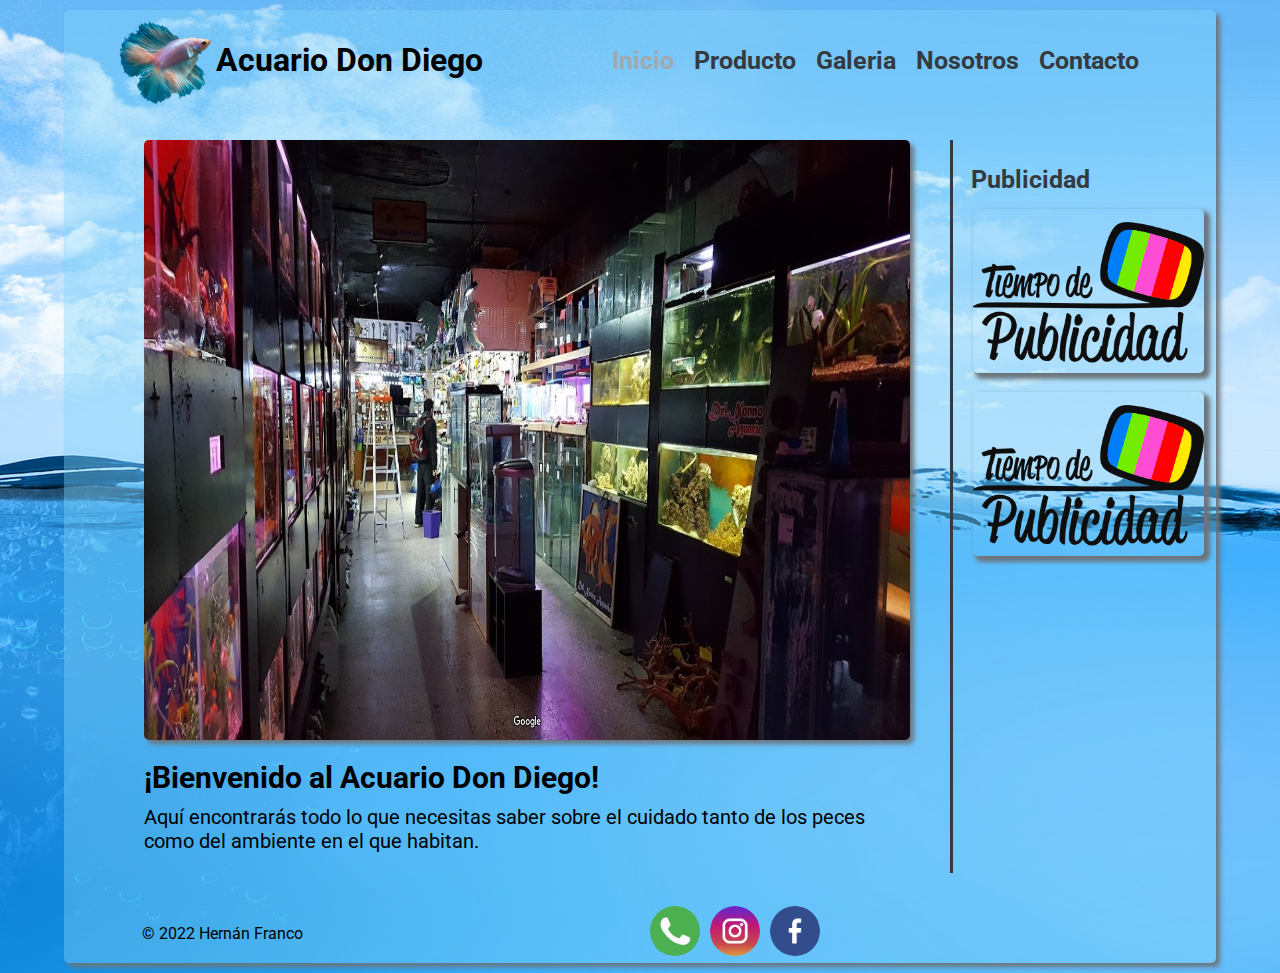
==== index.html @ 00647723 "Proyecto" ====
<!DOCTYPE html>
<html lang="es">
<head>
    <meta charset="UTF-8">
    <meta http-equiv="X-UA-Compatible" content="IE=edge">
    <meta name="viewport" content="width=device-width, initial-scale=1.0">
    <title>Inicio</title>
    <link rel="stylesheet" href="css/style.css">
</head>
<body>
    <div class="contenedor-padre grid">
        <!-- HEADER -->
        <header class="header flexbox">
            <div class="header__logo flexbox">
                <img class="logo__acuario" src="assets/img/Productos/betta/betta-1.png" alt="logo">
                <h1 class="logo__titulo">Acuario Don Diego</h1>
            </div>
            <nav class="header__nav flexbox">
                <ul class="nav__list flexbox">
                    <li class="list__item"><a id="actual" href="#">Inicio</a></li>
                    <li class="list__item"><a href="views/producto.html">Producto</a></li>
                    <li class="list__item"><a href="views/galeria.html">Galeria</a></li>
                    <li class="list__item"><a href="views/nosotros.html">Nosotros</a></li>
                    <li class="list__item"><a href="views/contacto.html">Contacto</a></li>
                </ul>
            </nav>
        </header>
        <!-- MAIN -->
        <main class="main flexbox">
            <section class="main__noticia flexbox">
                <article class="noticia__imagen flexbox">
                    <img src="assets/img/Acuarios/acuario-inicio.jpg" alt="fondo">
                </article>
                <article class="noticia__articulo flexbox">
                    <h3 class="noticia__titulo">¡Bienvenido al Acuario Don Diego!</h3>
                    <p class="noticia__texto">Aquí encontrarás todo lo que necesitas saber sobre el cuidado tanto de los peces como del ambiente en el que habitan.</p>
                </article>
            </section>
            <aside class="aside flexbox">
                <div>
                    <h3 class="aside__publicidad__titulo">Publicidad</h3>
                </div>
                <article class="aside__publicidad__img">
                    <img src="assets/img/Publicidad/publicidad.png" alt="publicidad">
                </article>
                <article class="aside__publicidad__img">
                    <img src="assets/img/Publicidad/publicidad.png" alt="publicidad">
                </article>
            </aside>
        </main>
        <!-- FOOTER -->
        <footer class="footer flexbox">
            <div class="footer__copyright flexbox">
                <p>&copy; 2022 Hernán Franco</p>
            </div>
            <div class="footer__logos flexbox">
                <a href="#" target="__blank"><img class="footer__logos__img" src="assets/img/logos/whatsapp.png" alt="whatsapp"></a>
                <a href="#" target="__blank"><img class="footer__logos__img" src="assets/img/logos/instagram.png" alt="instagram"></a>
                <a href="#" target="__blank"><img class="footer__logos__img" src="assets/img/logos/facebook.png" alt="facebook"></a>
            </div>
        </footer>
    </div>
</body>
</html>
---- css/style.css ----
@import url('https://fonts.googleapis.com/css2?family=Roboto:wght@300&display=swap');
*{
    padding: 0;
    margin: 0;
    font-family: 'Roboto', sans-serif;
}
body{
    background-image: url('../assets/img/Fondo/fondo-agua.jpg');
}
.grid{
    display: grid;
}
.flexbox{
    display: flex;
}
/* Pagina actual */
#actual{
    color: #a2a8ad;
}
.contenedor-padre{
    background-color: rgba(129, 212, 250, 0.4);
    box-shadow: 4px 4px 5px #6c757d;
    width: 90%;
    height: auto;
    margin: 10px auto;
    border-radius: 5px;

    grid-template-areas: 
    "header"
    "main"
    "footer";
    grid-template-columns: auto;
    grid-template-rows: auto auto auto;
}
/* INICIO HEADER */
.header{
    width: 100%;
    height: 100px;
    grid-area: header;

    justify-content: space-around;
    align-items: center;
}
.header__logo{
    align-items: center;
}
.logo__acuario{
    width: 100px;
}
.header__nav{
    width: 50%;
}
.nav__list{
    width: 100%;
    height: 100%;
    align-items: center;
    justify-content: center;
}
.list__item{
    list-style-type: none;
}
.list__item a{
    color: #343a40;
    margin: 10px;
    text-decoration: none;
    font-weight: bold;
    font-size: 25px;
    transition: all 0.5s;
}
.list__item a:hover{
    color: #6c757d;
}
/* FIN HEADER */

/* MAIN GENERAL */
.main{
    width: 100%;
    height: auto;
    margin: 30px 0 0 80px;
    grid-area: main;
}

/* INDEX.HTML */
.main__noticia{
    width: 70%;
    height: auto;
    margin-bottom: 30px;
    border-right: 3px solid #343a40;
    flex-direction: column;
}
.noticia__imagen{
    width: 95%;
}
.noticia__imagen img{
    width: 100%;
    height: 600px;
    border-radius: 5px;
    box-shadow: 4px 4px 5px #6c757d;
}
.noticia__articulo{
    width: 100%;
    margin: 20px 0;
    flex-direction: column;
}
.noticia__articulo .noticia__titulo{
    font-size: 30px;
    margin-bottom: 10px;
}
.noticia__articulo .noticia__texto{
    width: 95%;
    font-size: 20px;
}
/* FIN INDEX.HTML */

/* PRODUCTO.HTML */
.productos{
    width: 70%;
    height: auto;
    border-right: 3px solid #343a40;

    flex-direction: column;
    align-items: center;
}
.sub-menu{
    width: 100%;
    margin: 30px 0 20px 0;
    height: auto;
}
.sub-menu__nav{
    width: 100%;
}
.sub-menu__nav__list{
    list-style-type: none;

}
.sub-menu__nav__list .nav__item{
    list-style-type: none;
    margin-left: 18px;
}
.productos .sub-menu .sub-menu__nav ul li a{
    color: #343a40;
    text-decoration: none;
    font-weight: bold;
    font-size: 20px;
    transition: all 0.5s;
}
.productos .sub-menu .sub-menu__nav ul li a:hover{
    color: #6c757d;
}
.articulos{
    width: 100%;
    flex-wrap: wrap;
}
.producto{
    width: 25%;
    height: 300px;
    margin: 5px 15px;
    padding: 10px;
    background-color: rgba(129, 212, 250, 0.5);
    box-shadow: 2px 2px 4px #6c757d;
    border: 2px solid #4c4f52;
    border-radius: 5px;
    text-align: center;
    display: inline-block;
}
.producto img{
    width: 150px;
    /* border: 2px solid #4c4f52; */
    border-radius: 50%;
    box-shadow: 2px 2px 4px #6c757d;
    transition: all 0.5s;
}
.producto img:hover{
    /* transform: scale(1.5) translate(0%, 10%); */
    transform: scale3d(1.5, 1.5, 0.2);
    position: relative;
}
.productos p{
    font-size: 15px;
    margin-bottom: 15px;
}
/* FIN PRODUCTO.HTML*/

/* GALERIA.HTML */
.galerias{
    width: 70%;
    height: 740px;
    border-right: 3px solid #343a40;
    justify-content: space-around;
    align-items: center;
}
.galerias__articulos{
    width: 48%;
    height: 500px;
    border-radius: 10px;
}
.galerias__articulos button{
    z-index: 100;
    position: absolute;
    margin: 30px 0 0 70px;
}
.galerias__articulos img{
    width: 100%;
    height: 100%;
    position: relative;
    background-size: cover;
    border-radius: 10px;
    box-shadow: 2px 2px 4px #6c757d;
}
.galerias__articulos h3{
    position: absolute;
    z-index: 100;
    margin-left: 12%;
    margin-top: -130px;
    color: rgb(104, 212, 245);
    font-size: 30px;
}
/* FIN GALERIA.HTML*/

/* NOSOTROS.HTML */
.nosotros{
    width: 70%;
    height: auto;
    border-right: 3px solid #343a40;
    margin-bottom: 5px;
    flex-direction: column;
}
.nosotros__articulo--top h2{
    font-size: 30px;
    text-align: center;
    margin-bottom: 15px;
}
.nosotros__articulo--top img{
    width: 98%;
    height: 400px;
    border-radius: 5px;
    box-shadow: 4px 4px 5px #6c757d;
}
.nosotros__articulo--bottom{
    margin-top: 10px;
    align-items: center;
    justify-content: space-between;
}
.nosotros__articulo--bottom p{
    width: 65%;
}
.nosotros__articulo--bottom img{
    margin-right: 25px;
    width: 35%;
    border-radius: 5px;
    box-shadow: 4px 4px 5px #6c757d;
}
/* FIN NOSOTROS.HTML */

/* CONTACTO.HTML */
.formulario{
    width: 70%;
    height: 765px;
    border-right: 3px solid #343a40;
    justify-content: center;
}
.formulario__form{
    background-color: rgba(141, 212, 245, 0.8);
    box-shadow: 4px 4px 8px #6c757d;
    width: 70%;
    height: 700px;
    padding-bottom: 10px;
    border-radius: 5px;
    flex-direction: column;
    justify-content: center;
}
.formulario__form  .input{
    width: 100%;
    padding: 15px;
    flex-direction: column;
    align-items: center;
}
.formulario__form .input label{
    font-size: 20px;
}
.formulario__form .input input{
    width: 60%;
    font-size: 15px;
    margin-top: 10px;
    padding: 15px;
    border: none;
    border-radius: 6px;
}
.formulario__form .input textarea{
    width: 60%;
    padding: 15px;
    border: none;
    border-radius: 4px;
}
.formulario__form input[type="submit"]{
    width: 70%;
    margin-left: 16.5%;
    display: block;
}
/* FIN CONTACTO.HTML*/

/* PUBLICIDAD */
.aside{
    width: 25%;
    flex-direction: column;
}
.aside__publicidad__titulo{
    color: #343a40;
    font-size: 25px;
    font-weight: bold;
    margin: 25px 0 0 18px;
}
.aside__publicidad__img{
    width: 100%;
    margin: 15px 0 0 20px;
}
.aside__publicidad__img img{
    width: 80%;
    border-radius: 5px;
    box-shadow: 4px 4px 4px 2px #6c757d;
}
/* FIN PUBLICIDAD */

/* FOOTER */
.footer{
    width: 100%;
    height: 60px;
    grid-area: footer;
    align-items: center;
}
.footer__copyright{
    height: auto;
    margin-left: 78px;
}
.footer__logos{
    width: 75%;
    height: auto;
    justify-content: center;
}
.footer__logos__img{
    width: 50px;
    margin: 5px;
    border-radius: 24px;
    transition: all 0.5s;
}
.footer__logos__img:hover{
    box-shadow: 2px 2px 10px #343a40;
}
/* FIN FOOTER */

/* Boton sacado de https://cssbuttons.io/detail/cssbuttons-io/stale-rattlesnake-87 */
.btn {
    padding: 1.3em 3em;
    font-size: 12px;
    text-transform: uppercase;
    letter-spacing: 2.5px;
    font-weight: 500;
    color: #000;
    background-color: #fff;
    border: none;
    border-radius: 45px;
    box-shadow: 0px 8px 15px rgba(0, 0, 0, 0.1);
    transition: all 0.3s ease 0s;
    cursor: pointer;
    outline: none;
}
.btn:hover {
    background-color: #2EE59D;
    box-shadow: 0px 15px 20px rgba(46, 229, 157, 0.4);
    color: #fff;
    transform: translateY(-7px);
}
.btn:active {
    transform: translateY(-1px);
}

/***********************************************************************/
/*************************MEDIA QUERIES*********************************/
/***********************************************************************/
@media only screen and (max-width: 1250px){
    .main{
        margin: auto;
        flex-direction: column;
        align-items: center;
    }
    /* Index */
    .main__noticia{
        width: 90%;
        border-right: none;
        border-bottom: 1px solid #343a40;
        align-items: center;
    }
    .noticia__imagen{
        width: 100%;
    }
    .noticia__texto{
        width: 100%;
    }
    /* Productos */
    .sub-menu{
        border-top: 1px solid #343a40;
        width: 50%;
        margin: 20px auto;
        padding-top: 10px;
    }
    .sub-menu__nav__list{
        justify-content: center;
    }
    .productos{
        width: 90%;
        border-right: none;
        border-bottom: 1px solid #343a40;
    }
    .articulos{
        margin-bottom: 10px;
        justify-content: center;
    }
    .producto{
        width: 42%;
    }
    /* Galeria */
    .galerias{
        width: 100%;
        border: none;
        border-bottom: 1px solid #343a40;
        flex-direction: column;
    }
    .galerias__articulos{
        width: 45%;
        margin-bottom: 10px;
    }
    .galerias__articulos img{
        width: 100%;
    }
    /* Nosotros */
    .nosotros{
        border-right: none;
        border-bottom: 1px solid #343a40;
    }
    .nosotros__articulo--bottom{
        margin-bottom: 10px;
    }
    /* Contacto */
    .formulario{
        width: 100%;
        border-right: 0;
        border-bottom: 1px solid #343a40;    
    }
    .formulario__form{
        width: 80%;
    }
    .formulario__form .input{
        width: 100%;
    }
    /* Aside */
    .aside{
        width: 100%;
        margin-bottom: 10px;
        flex-direction: row;
        justify-content: center;
    }
    .aside__publicidad__titulo{
        display: none;
    }
    .aside__publicidad__img{
        width: 25%;
    }
    .aside__publicidad__img img{
        width: 100%;
    }
    /* Footer */
    .footer{
        margin-top: 10px;
        flex-direction: row;
        align-items: center;
    }
    .footer__copyright{
        margin: 0;
        width: 50%;
    }
    .footer__copyright p{
        margin: auto;
    }
    .footer__logos{
        width: 50%;
    }
}
@media only screen and (max-width: 1050px){
    /* Header */
    .header{
        flex-direction: column;
        margin-bottom: 40px;
    }
    .header__nav{
        width: 100%;
    }
    /* Index */
    .noticia__imagen img{
        height: 500px;
    }
    /* Nosotros */
    .nosotros__articulo--top img{
        width: 100%;
    }
    .nosotros__articulo--bottom p{
        width: 100%;
    }
    .nosotros__articulo--bottom img{
        display: none;
    }
}
@media only screen and (max-width: 831px){
    /* Productos */
    .sub-menu{
        width: 70%;
    }
    .producto{
        width: 70%;
    }
}
@media only screen and (max-width: 750px){
    /* Index */
    .main__noticia{
        border: none;
    }
    .noticia__imagen img{
        height: 400px;
    }
    /* Productos */
    .productos{
        border: none;
    }
    .producto{
        width: 70%;
    }
    /* Galeria */
    .galerias{
        border: none;
    }
    .galerias__articulos {
        width: 90%;
    }
    /* Nosotros */
    .nosotros{
        border: none;
    }
    /* Contacto */
    .formulario{
        border: none;
    }
    .formulario__form{
        width: 90%;
    }
    .formulario__form .input input{
        width: 70%;
    }
    .formulario__form input[type="submit"]{
        width: 77%;
    }
    /* Aside */
    .aside{
        display: none;
    }
}
@media only screen and (max-width: 615px){
    /* Contenedor padre */
    .contenedor-padre{
        width: 100%;
        background-color: none;
        box-shadow: none;
    }
    /* Index */
    .noticia__imagen img{
        height: 350px;
    }
}
@media only screen and (max-width: 545px){
    /* Header*/
    .header{
        margin-top: 60px;
        margin-bottom: 100px;
    }
    .nav__list{
        flex-direction: column;
    }
    .list__item{
        width: 90%;
        border: 1px solid black;
    }
    .nav__item a{
        margin: 5px auto;
    }
    /* Productos */
    .sub-menu{
        width: 90%;
    }
}
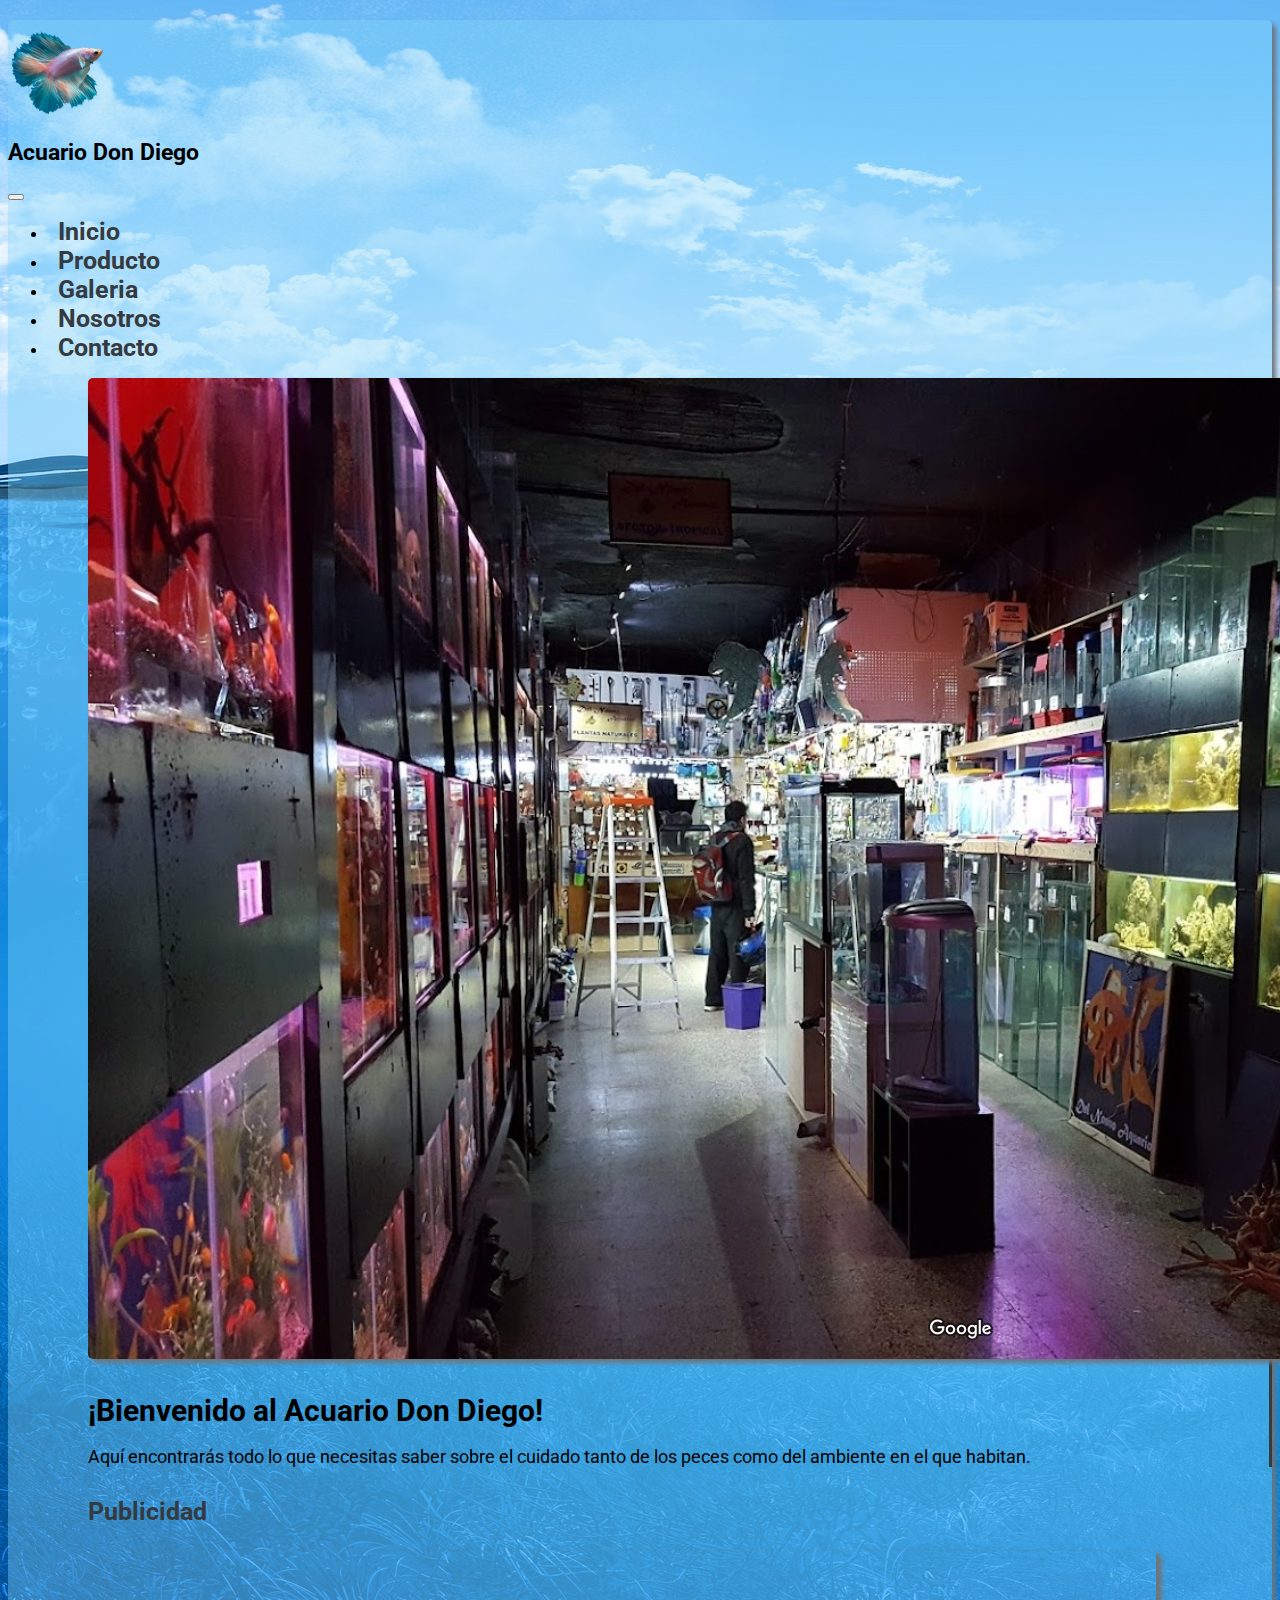
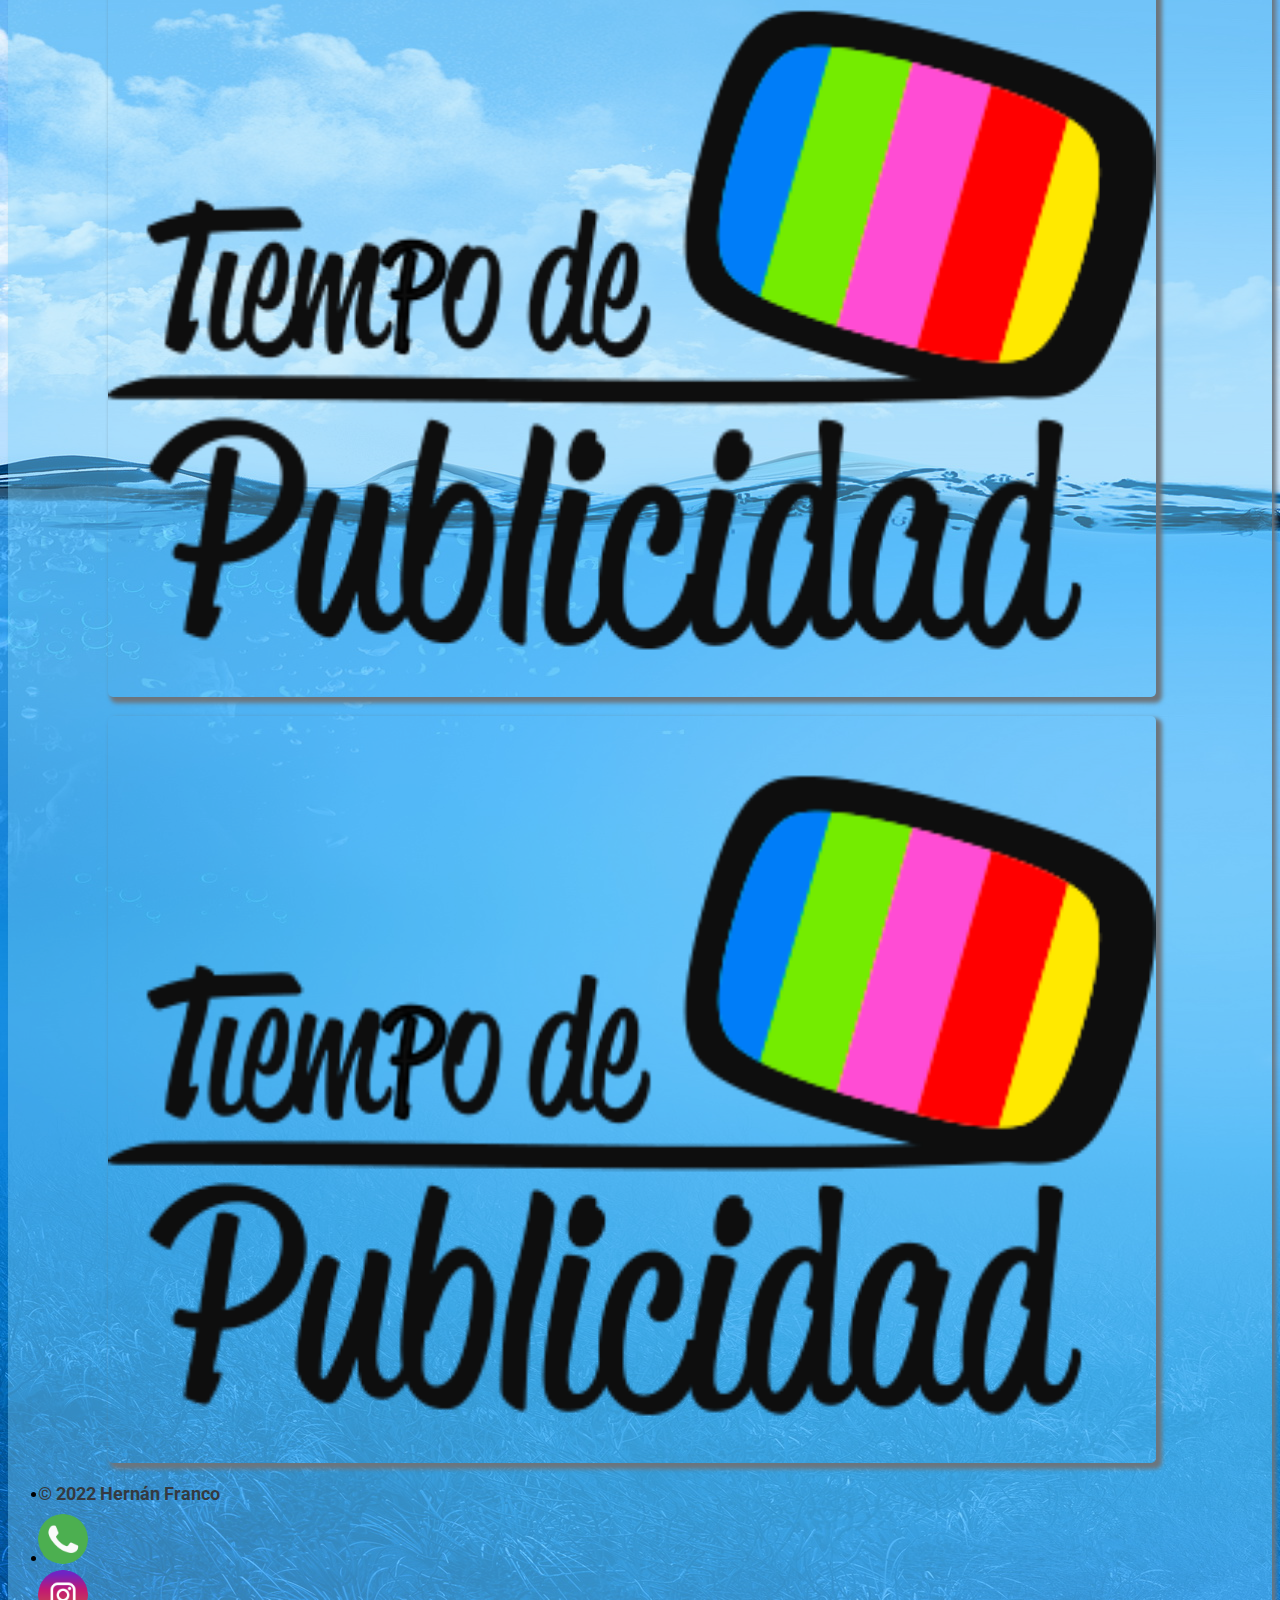
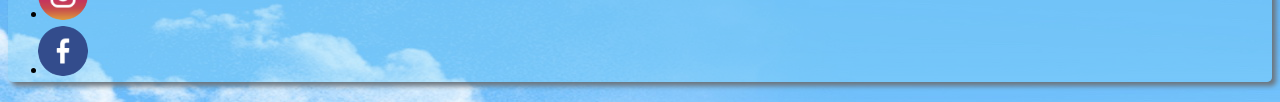
==== commit e81ba101: "Desafio Bootstrap" ====
--- a/index.html
+++ b/index.html
@@ -5,60 +5,94 @@
     <meta http-equiv="X-UA-Compatible" content="IE=edge">
     <meta name="viewport" content="width=device-width, initial-scale=1.0">
     <title>Inicio</title>
+    <link href="https://cdn.jsdelivr.net/npm/bootstrap@5.1.3/dist/css/bootstrap.min.css" rel="stylesheet" integrity="sha384-1BmE4kWBq78iYhFldvKuhfTAU6auU8tT94WrHftjDbrCEXSU1oBoqyl2QvZ6jIW3" crossorigin="anonymous">
     <link rel="stylesheet" href="css/style.css">
 </head>
 <body>
-    <div class="contenedor-padre grid">
+    <div class="container-xl">
         <!-- HEADER -->
-        <header class="header flexbox">
-            <div class="header__logo flexbox">
-                <img class="logo__acuario" src="assets/img/Productos/betta/betta-1.png" alt="logo">
-                <h1 class="logo__titulo">Acuario Don Diego</h1>
+        <header class="row">
+            <div class="col-lg-12">
+                <nav class="navbar navbar-expand-lg navbar-light">
+                    <div class="container-fluid">
+                        <img class="header__logo" src="assets/img/Productos/betta/betta-1.png" alt="logo">
+                        <h1 class="header__titulo">Acuario Don Diego</h1>
+                      <button class="navbar-toggler" type="button" data-bs-toggle="collapse" data-bs-target="#navbarNav" aria-controls="navbarNav" aria-expanded="false" aria-label="Toggle navigation">
+                        <span class="navbar-toggler-icon"></span>
+                      </button>
+                      <div class="header__menu collapse navbar-collapse" id="navbarNav">
+                        <ul class="navbar-nav">
+                          <li class="nav-item">
+                            <a class="nav-link active" aria-current="page" href="index.html">Inicio</a>
+                          </li>
+                          <li class="nav-item">
+                            <a class="nav-link" href="views/producto.html">Producto</a>
+                          </li>
+                          <li class="nav-item">
+                            <a class="nav-link" href="#">Galeria</a>
+                          </li>
+                          <li class="nav-item">
+                            <a class="nav-link" href="#">Nosotros</a>
+                          </li>
+                          <li class="nav-item">
+                            <a class="nav-link" href="#">Contacto</a>
+                          </li>
+                        </ul>
+                      </div>
+                    </div>
+                </nav>
             </div>
-            <nav class="header__nav flexbox">
-                <ul class="nav__list flexbox">
-                    <li class="list__item"><a id="actual" href="#">Inicio</a></li>
-                    <li class="list__item"><a href="views/producto.html">Producto</a></li>
-                    <li class="list__item"><a href="views/galeria.html">Galeria</a></li>
-                    <li class="list__item"><a href="views/nosotros.html">Nosotros</a></li>
-                    <li class="list__item"><a href="views/contacto.html">Contacto</a></li>
-                </ul>
-            </nav>
         </header>
-        <!-- MAIN -->
-        <main class="main flexbox">
-            <section class="main__noticia flexbox">
-                <article class="noticia__imagen flexbox">
-                    <img src="assets/img/Acuarios/acuario-inicio.jpg" alt="fondo">
-                </article>
-                <article class="noticia__articulo flexbox">
-                    <h3 class="noticia__titulo">¡Bienvenido al Acuario Don Diego!</h3>
-                    <p class="noticia__texto">Aquí encontrarás todo lo que necesitas saber sobre el cuidado tanto de los peces como del ambiente en el que habitan.</p>
-                </article>
-            </section>
-            <aside class="aside flexbox">
-                <div>
-                    <h3 class="aside__publicidad__titulo">Publicidad</h3>
-                </div>
-                <article class="aside__publicidad__img">
-                    <img src="assets/img/Publicidad/publicidad.png" alt="publicidad">
-                </article>
-                <article class="aside__publicidad__img">
-                    <img src="assets/img/Publicidad/publicidad.png" alt="publicidad">
-                </article>
-            </aside>
+        <main class="main row">
+            <div class="col-lg-8">
+                <section class="main__noticia flexbox">
+                    <article class="noticia__imagen flexbox">
+                        <img class="img-fluid" src="assets/img/Acuarios/acuario-inicio.jpg" alt="fondo">
+                    </article>
+                    <article class="noticia__articulo flexbox">
+                        <h3 class="noticia__titulo">¡Bienvenido al Acuario Don Diego!</h3>
+                        <p class="noticia__texto">Aquí encontrarás todo lo que necesitas saber sobre el cuidado tanto de los peces como del ambiente en el que habitan.</p>
+                    </article>
+                </section>
+            </div>
+            <div class="col-lg-4">
+                <aside class="aside">
+                    <div>
+                        <h3 class="aside__publicidad__titulo">Publicidad</h3>
+                    </div>
+                    <article class="aside__publicidad__img">
+                        <img class="img-fluid" src="assets/img/Publicidad/publicidad.png" alt="publicidad">
+                    </article>
+                    <article class="aside__publicidad__img">
+                        <img class="img-fluid" src="assets/img/Publicidad/publicidad.png" alt="publicidad">
+                    </article>
+                </aside>
+            </div>
         </main>
         <!-- FOOTER -->
-        <footer class="footer flexbox">
-            <div class="footer__copyright flexbox">
-                <p>&copy; 2022 Hernán Franco</p>
-            </div>
-            <div class="footer__logos flexbox">
-                <a href="#" target="__blank"><img class="footer__logos__img" src="assets/img/logos/whatsapp.png" alt="whatsapp"></a>
-                <a href="#" target="__blank"><img class="footer__logos__img" src="assets/img/logos/instagram.png" alt="instagram"></a>
-                <a href="#" target="__blank"><img class="footer__logos__img" src="assets/img/logos/facebook.png" alt="facebook"></a>
-            </div>
+        <footer class="footer row">
+            <ul class="nav justify-content-center align-items-center">
+                <li class="footer__texto nav-item">
+                    <p class="nav-link">&copy; 2022 Hernán Franco</p>
+                </li>
+                <li class="nav-item">
+                    <a href="#" target="__blank" class="footer__logo nav-link">
+                        <img class="footer__logos__img" src="assets/img/logos/whatsapp.png" alt="whatsapp">
+                    </a>
+                </li>
+                <li class="nav-item">
+                    <a href="#" target="__blank" class="footer__logo nav-link">
+                        <img class="footer__logos__img" src="assets/img/logos/instagram.png" alt="instagram">
+                    </a>
+                </li>
+                <li class="nav-item">
+                    <a href="#" target="__blank" class="footer__logo nav-link">
+                        <img class="footer__logos__img" src="assets/img/logos/facebook.png" alt="facebook">
+                    </a>
+                </li>
+            </ul>
         </footer>
     </div>
+    <script src="https://cdn.jsdelivr.net/npm/bootstrap@5.1.3/dist/js/bootstrap.bundle.min.js" integrity="sha384-ka7Sk0Gln4gmtz2MlQnikT1wXgYsOg+OMhuP+IlRH9sENBO0LRn5q+8nbTov4+1p" crossorigin="anonymous"></script>
 </body>
 </html>--- a/css/style.css
+++ b/css/style.css
@@ -1,65 +1,28 @@
 @import url('https://fonts.googleapis.com/css2?family=Roboto:wght@300&display=swap');
+
 *{
-    padding: 0;
-    margin: 0;
     font-family: 'Roboto', sans-serif;
 }
 body{
     background-image: url('../assets/img/Fondo/fondo-agua.jpg');
 }
-.grid{
-    display: grid;
-}
-.flexbox{
-    display: flex;
-}
-/* Pagina actual */
-#actual{
-    color: #a2a8ad;
-}
-.contenedor-padre{
+.container-xl{
     background-color: rgba(129, 212, 250, 0.4);
     box-shadow: 4px 4px 5px #6c757d;
-    width: 90%;
-    height: auto;
-    margin: 10px auto;
     border-radius: 5px;
-
-    grid-template-areas: 
-    "header"
-    "main"
-    "footer";
-    grid-template-columns: auto;
-    grid-template-rows: auto auto auto;
+    margin: 20px auto;
 }
-/* INICIO HEADER */
-.header{
-    width: 100%;
-    height: 100px;
-    grid-area: header;
-
-    justify-content: space-around;
-    align-items: center;
-}
+/*HEADER*/
 .header__logo{
-    align-items: center;
-}
-.logo__acuario{
     width: 100px;
 }
-.header__nav{
-    width: 50%;
+.header__titulo{
+    font-size: 23px;
 }
-.nav__list{
-    width: 100%;
-    height: 100%;
-    align-items: center;
-    justify-content: center;
+.header__menu{
+    justify-content: flex-end;
 }
-.list__item{
-    list-style-type: none;
-}
-.list__item a{
+.nav-item .nav-link{
     color: #343a40;
     margin: 10px;
     text-decoration: none;
@@ -67,531 +30,154 @@
     font-size: 25px;
     transition: all 0.5s;
 }
-.list__item a:hover{
+.nav-item .nav-link:hover{
     color: #6c757d;
 }
-/* FIN HEADER */
-
-/* MAIN GENERAL */
+/*MAIN*/
 .main{
-    width: 100%;
-    height: auto;
-    margin: 30px 0 0 80px;
-    grid-area: main;
+    margin: 0 0 0 80px;
+    min-height: 706px;
 }
-
-/* INDEX.HTML */
+/*INDEX*/
 .main__noticia{
-    width: 70%;
-    height: auto;
     margin-bottom: 30px;
+    padding-right: 10px;
     border-right: 3px solid #343a40;
-    flex-direction: column;
-}
-.noticia__imagen{
-    width: 95%;
 }
 .noticia__imagen img{
-    width: 100%;
-    height: 600px;
     border-radius: 5px;
     box-shadow: 4px 4px 5px #6c757d;
 }
 .noticia__articulo{
-    width: 100%;
     margin: 20px 0;
-    flex-direction: column;
 }
 .noticia__articulo .noticia__titulo{
     font-size: 30px;
     margin-bottom: 10px;
 }
 .noticia__articulo .noticia__texto{
-    width: 95%;
-    font-size: 20px;
+    font-size: 18px;
 }
-/* FIN INDEX.HTML */
-
-/* PRODUCTO.HTML */
-.productos{
-    width: 70%;
-    height: auto;
-    border-right: 3px solid #343a40;
-
-    flex-direction: column;
-    align-items: center;
-}
-.sub-menu{
-    width: 100%;
-    margin: 30px 0 20px 0;
-    height: auto;
-}
-.sub-menu__nav{
-    width: 100%;
-}
-.sub-menu__nav__list{
-    list-style-type: none;
-
-}
-.sub-menu__nav__list .nav__item{
-    list-style-type: none;
-    margin-left: 18px;
-}
-.productos .sub-menu .sub-menu__nav ul li a{
-    color: #343a40;
-    text-decoration: none;
-    font-weight: bold;
-    font-size: 20px;
-    transition: all 0.5s;
-}
-.productos .sub-menu .sub-menu__nav ul li a:hover{
-    color: #6c757d;
-}
-.articulos{
-    width: 100%;
-    flex-wrap: wrap;
-}
-.producto{
-    width: 25%;
-    height: 300px;
-    margin: 5px 15px;
-    padding: 10px;
-    background-color: rgba(129, 212, 250, 0.5);
-    box-shadow: 2px 2px 4px #6c757d;
-    border: 2px solid #4c4f52;
-    border-radius: 5px;
-    text-align: center;
-    display: inline-block;
-}
-.producto img{
-    width: 150px;
-    /* border: 2px solid #4c4f52; */
-    border-radius: 50%;
-    box-shadow: 2px 2px 4px #6c757d;
-    transition: all 0.5s;
-}
-.producto img:hover{
-    /* transform: scale(1.5) translate(0%, 10%); */
-    transform: scale3d(1.5, 1.5, 0.2);
-    position: relative;
-}
-.productos p{
-    font-size: 15px;
-    margin-bottom: 15px;
-}
-/* FIN PRODUCTO.HTML*/
-
-/* GALERIA.HTML */
-.galerias{
-    width: 70%;
-    height: 740px;
-    border-right: 3px solid #343a40;
-    justify-content: space-around;
-    align-items: center;
-}
-.galerias__articulos{
-    width: 48%;
-    height: 500px;
-    border-radius: 10px;
-}
-.galerias__articulos button{
-    z-index: 100;
-    position: absolute;
-    margin: 30px 0 0 70px;
-}
-.galerias__articulos img{
-    width: 100%;
-    height: 100%;
-    position: relative;
-    background-size: cover;
-    border-radius: 10px;
-    box-shadow: 2px 2px 4px #6c757d;
-}
-.galerias__articulos h3{
-    position: absolute;
-    z-index: 100;
-    margin-left: 12%;
-    margin-top: -130px;
-    color: rgb(104, 212, 245);
-    font-size: 30px;
-}
-/* FIN GALERIA.HTML*/
-
-/* NOSOTROS.HTML */
-.nosotros{
-    width: 70%;
-    height: auto;
-    border-right: 3px solid #343a40;
-    margin-bottom: 5px;
-    flex-direction: column;
-}
-.nosotros__articulo--top h2{
-    font-size: 30px;
-    text-align: center;
-    margin-bottom: 15px;
-}
-.nosotros__articulo--top img{
-    width: 98%;
-    height: 400px;
-    border-radius: 5px;
-    box-shadow: 4px 4px 5px #6c757d;
-}
-.nosotros__articulo--bottom{
-    margin-top: 10px;
-    align-items: center;
-    justify-content: space-between;
-}
-.nosotros__articulo--bottom p{
-    width: 65%;
-}
-.nosotros__articulo--bottom img{
-    margin-right: 25px;
-    width: 35%;
-    border-radius: 5px;
-    box-shadow: 4px 4px 5px #6c757d;
-}
-/* FIN NOSOTROS.HTML */
-
-/* CONTACTO.HTML */
-.formulario{
-    width: 70%;
-    height: 765px;
-    border-right: 3px solid #343a40;
-    justify-content: center;
-}
-.formulario__form{
-    background-color: rgba(141, 212, 245, 0.8);
-    box-shadow: 4px 4px 8px #6c757d;
-    width: 70%;
-    height: 700px;
-    padding-bottom: 10px;
-    border-radius: 5px;
-    flex-direction: column;
-    justify-content: center;
-}
-.formulario__form  .input{
-    width: 100%;
-    padding: 15px;
-    flex-direction: column;
-    align-items: center;
-}
-.formulario__form .input label{
-    font-size: 20px;
-}
-.formulario__form .input input{
-    width: 60%;
-    font-size: 15px;
-    margin-top: 10px;
-    padding: 15px;
-    border: none;
-    border-radius: 6px;
-}
-.formulario__form .input textarea{
-    width: 60%;
-    padding: 15px;
-    border: none;
-    border-radius: 4px;
-}
-.formulario__form input[type="submit"]{
-    width: 70%;
-    margin-left: 16.5%;
-    display: block;
-}
-/* FIN CONTACTO.HTML*/
-
-/* PUBLICIDAD */
-.aside{
-    width: 25%;
-    flex-direction: column;
-}
+/*ASIDE*/
 .aside__publicidad__titulo{
     color: #343a40;
     font-size: 25px;
     font-weight: bold;
-    margin: 25px 0 0 18px;
 }
 .aside__publicidad__img{
-    width: 100%;
     margin: 15px 0 0 20px;
 }
 .aside__publicidad__img img{
-    width: 80%;
+    width: 90%;
     border-radius: 5px;
     box-shadow: 4px 4px 4px 2px #6c757d;
 }
-/* FIN PUBLICIDAD */
-
-/* FOOTER */
-.footer{
-    width: 100%;
-    height: 60px;
-    grid-area: footer;
-    align-items: center;
+/*FOOTER*/
+.footer .nav-item p{
+    font-size: 18px;
 }
-.footer__copyright{
-    height: auto;
-    margin-left: 78px;
-}
-.footer__logos{
-    width: 75%;
-    height: auto;
-    justify-content: center;
+.footer .nav-item .nav-link{
+    margin: 10px -10px;
 }
 .footer__logos__img{
     width: 50px;
-    margin: 5px;
+    margin: 0;
     border-radius: 24px;
     transition: all 0.5s;
 }
 .footer__logos__img:hover{
     box-shadow: 2px 2px 10px #343a40;
 }
-/* FIN FOOTER */
-
-/* Boton sacado de https://cssbuttons.io/detail/cssbuttons-io/stale-rattlesnake-87 */
-.btn {
-    padding: 1.3em 3em;
-    font-size: 12px;
-    text-transform: uppercase;
-    letter-spacing: 2.5px;
-    font-weight: 500;
-    color: #000;
-    background-color: #fff;
-    border: none;
-    border-radius: 45px;
-    box-shadow: 0px 8px 15px rgba(0, 0, 0, 0.1);
-    transition: all 0.3s ease 0s;
-    cursor: pointer;
-    outline: none;
+/*PRODUCTO*/
+.articulo{
+    border-right: 3px solid #343a40;
 }
-.btn:hover {
-    background-color: #2EE59D;
-    box-shadow: 0px 15px 20px rgba(46, 229, 157, 0.4);
-    color: #fff;
-    transform: translateY(-7px);
+.submenu .nav-item .nav-link{
+    font-size: 20px;
 }
-.btn:active {
-    transform: translateY(-1px);
+.card{
+    height: 300px;
+    background-color: rgba(129, 212, 250, 0.5);
+    box-shadow: 2px 2px 4px #6c757d;
+    text-align: center;
 }
-
-/***********************************************************************/
-/*************************MEDIA QUERIES*********************************/
-/***********************************************************************/
-@media only screen and (max-width: 1250px){
+.card img{
+    width: 130px;
+    margin: auto;
+    border-radius: 50%;
+    box-shadow: 2px 2px 4px #6c757d;
+    transition: all 0.5s;
+}
+.card img:hover{
+    transform: scale3d(1.3, 1.3, 0.1);
+    position: relative;
+}
+@media only screen and (max-width: 1200px){
+    /*producto*/
+    .articulos{
+        border: none;
+    }
+}
+@media only screen and (max-width: 992px){
     .main{
+        margin: 0;
+    }
+    /*index*/
+    .main__noticia{
+        border: none;
+    }
+    /*productos*/
+    .main-producto{
         margin: auto;
+    }
+    .submenu .navbar-nav{
+        display: flex;
+        flex-direction: column;
+    }
+    /*aside*/
+    .aside{
+        display: flex;
         flex-direction: column;
         align-items: center;
     }
-    /* Index */
-    .main__noticia{
-        width: 90%;
-        border-right: none;
-        border-bottom: 1px solid #343a40;
-        align-items: center;
-    }
-    .noticia__imagen{
-        width: 100%;
-    }
-    .noticia__texto{
-        width: 100%;
-    }
-    /* Productos */
-    .sub-menu{
-        border-top: 1px solid #343a40;
-        width: 50%;
-        margin: 20px auto;
-        padding-top: 10px;
-    }
-    .sub-menu__nav__list{
+    .aside__publicidad__img{
+        margin: 0;
+        display: flex;
         justify-content: center;
-    }
-    .productos{
-        width: 90%;
-        border-right: none;
-        border-bottom: 1px solid #343a40;
-    }
-    .articulos{
-        margin-bottom: 10px;
-        justify-content: center;
-    }
-    .producto{
-        width: 42%;
-    }
-    /* Galeria */
-    .galerias{
-        width: 100%;
-        border: none;
-        border-bottom: 1px solid #343a40;
-        flex-direction: column;
-    }
-    .galerias__articulos{
-        width: 45%;
-        margin-bottom: 10px;
-    }
-    .galerias__articulos img{
-        width: 100%;
-    }
-    /* Nosotros */
-    .nosotros{
-        border-right: none;
-        border-bottom: 1px solid #343a40;
-    }
-    .nosotros__articulo--bottom{
-        margin-bottom: 10px;
-    }
-    /* Contacto */
-    .formulario{
-        width: 100%;
-        border-right: 0;
-        border-bottom: 1px solid #343a40;    
-    }
-    .formulario__form{
-        width: 80%;
-    }
-    .formulario__form .input{
-        width: 100%;
-    }
-    /* Aside */
-    .aside{
-        width: 100%;
-        margin-bottom: 10px;
-        flex-direction: row;
-        justify-content: center;
-    }
-    .aside__publicidad__titulo{
-        display: none;
-    }
-    .aside__publicidad__img{
-        width: 25%;
     }
     .aside__publicidad__img img{
         width: 100%;
     }
-    /* Footer */
-    .footer{
-        margin-top: 10px;
-        flex-direction: row;
+}
+@media only screen and (max-width: 768px){
+    /*producto*/
+    .articulo{
+        display: flex;
+        flex-direction: column;
         align-items: center;
     }
-    .footer__copyright{
-        margin: 0;
-        width: 50%;
-    }
-    .footer__copyright p{
-        margin: auto;
-    }
-    .footer__logos{
-        width: 50%;
+    .articulos .col{
+        margin: 25px auto;
+        display: flex;
+        flex-direction: column;
+        align-items: center;
     }
 }
-@media only screen and (max-width: 1050px){
-    /* Header */
-    .header{
-        flex-direction: column;
-        margin-bottom: 40px;
-    }
-    .header__nav{
-        width: 100%;
-    }
-    /* Index */
-    .noticia__imagen img{
-        height: 500px;
-    }
-    /* Nosotros */
-    .nosotros__articulo--top img{
-        width: 100%;
-    }
-    .nosotros__articulo--bottom p{
-        width: 100%;
-    }
-    .nosotros__articulo--bottom img{
-        display: none;
-    }
-}
-@media only screen and (max-width: 831px){
-    /* Productos */
-    .sub-menu{
-        width: 70%;
-    }
-    .producto{
-        width: 70%;
-    }
-}
-@media only screen and (max-width: 750px){
-    /* Index */
-    .main__noticia{
-        border: none;
-    }
-    .noticia__imagen img{
-        height: 400px;
-    }
-    /* Productos */
-    .productos{
-        border: none;
-    }
-    .producto{
-        width: 70%;
-    }
-    /* Galeria */
-    .galerias{
-        border: none;
-    }
-    .galerias__articulos {
-        width: 90%;
-    }
-    /* Nosotros */
-    .nosotros{
-        border: none;
-    }
-    /* Contacto */
-    .formulario{
-        border: none;
-    }
-    .formulario__form{
-        width: 90%;
-    }
-    .formulario__form .input input{
-        width: 70%;
-    }
-    .formulario__form input[type="submit"]{
-        width: 77%;
-    }
-    /* Aside */
+@media only screen and (max-width: 560px){
+    /*aside*/
     .aside{
         display: none;
     }
 }
-@media only screen and (max-width: 615px){
-    /* Contenedor padre */
-    .contenedor-padre{
+@media only screen and (max-width: 400px){
+    /*contenedor*/
+    .container{
         width: 100%;
-        background-color: none;
-        box-shadow: none;
-    }
-    /* Index */
-    .noticia__imagen img{
-        height: 350px;
     }
 }
-@media only screen and (max-width: 545px){
-    /* Header*/
-    .header{
-        margin-top: 60px;
-        margin-bottom: 100px;
+@media only screen and (max-width: 390px){
+    /*footer*/
+    .footer .nav-item p{
+        display: none;
     }
-    .nav__list{
-        flex-direction: column;
-    }
-    .list__item{
-        width: 90%;
-        border: 1px solid black;
-    }
-    .nav__item a{
-        margin: 5px auto;
-    }
-    /* Productos */
-    .sub-menu{
-        width: 90%;
-    }
-}
+}